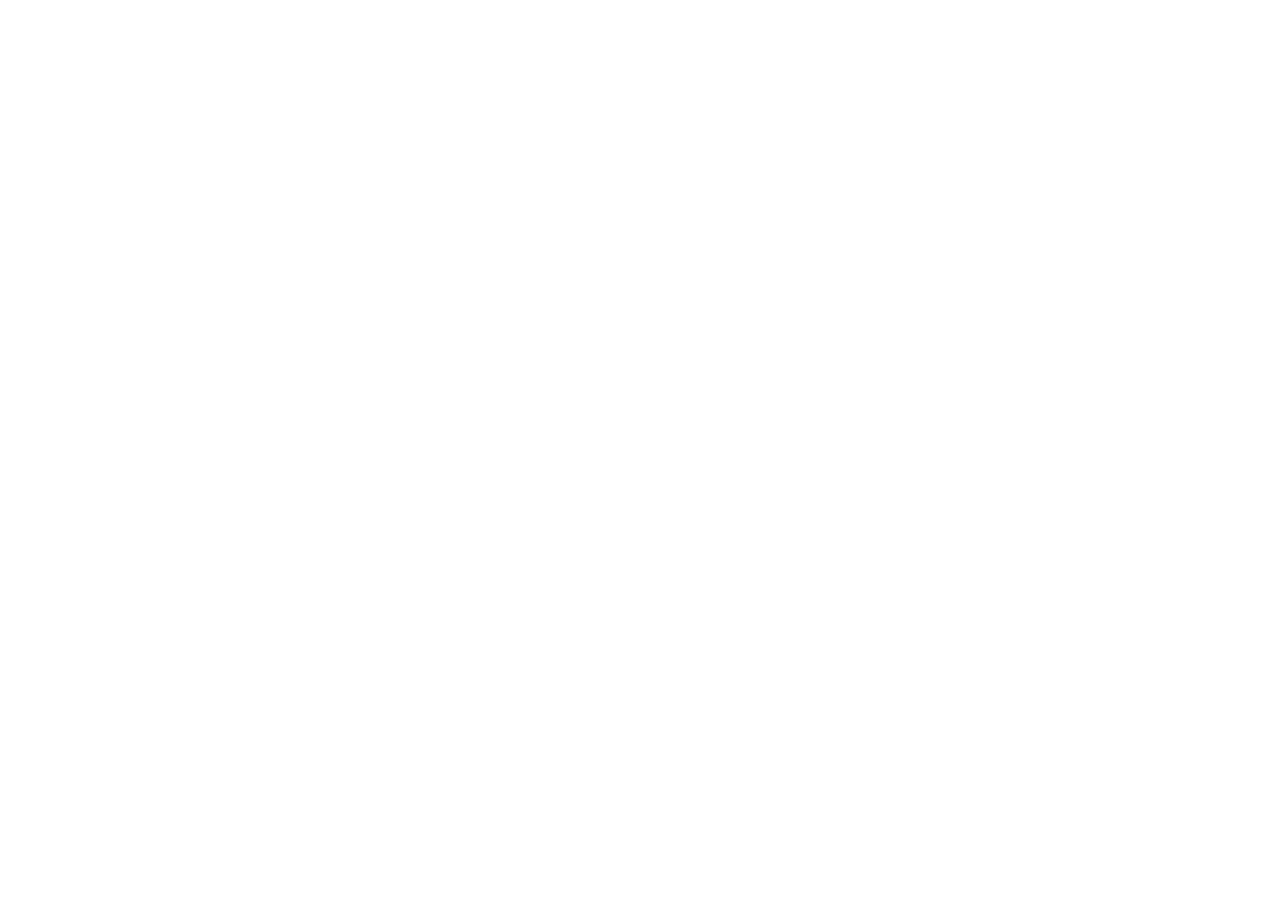
==== test/test_page.html @ a2775714 "improve example" ====
<!DOCTYPE html>
<html>
<head>
<link href="test_page.css" rel="stylesheet" type="text/css" />
<meta charset="utf-8" />
<title>Template.js test page</title>
</head>
<body onload="start();">
<script type="text/javascript" src="../template.js"></script>
<script type="text/javascript" src="test_page.js"></script>

<template id="ppltable">
<table>
<tr><th><input type="checkbox" name="deleteall" value="true"></th><th>First Name</th><th>Last Name</th><th>Year of birth</th><th>Sex</th><th>Properties</th><th></th></tr>
<tr data-name="rows[]" >
	<td><input type="checkbox" name="delete" value="true"></td>
	<td data-name="first_name"></td>
	<td data-name="last_name"></td>
	<td data-name="birth"></td>
	<td data-name="sex"></td>
	<td data-name="properties"></td>	
	<td><button data-name="editbutt">Edit</button></td>
</tr>
</table>
<button data-name="addbut" class="dlgbutt">Add</button>
<button data-name="delbutt" class="dlgbutt_left">Erase</button>
</template>
<template id="fillform" data-tag="dlg-box">
<table>
<tr><td>First name</td><td><input type="text" name="first_name" /></td></tr>
<tr><td>Last name</td><td><input type="text" name="last_name" /></td></tr>
<tr><td>Year of birth</td><td><input type="text" name="birth" /></td></tr>
<tr><td>Sex</td><td><input type="radio" name="sex" value="male"/> Male<br /><input type="radio" name="sex" value="female"/> Female</td></tr>
<tr><td>Properties</td><td>
		<input type="checkbox" name="properties" value="tall"/> Tall<br />
		<input type="checkbox" name="properties" value="fat"/> Fat<br />
		<input type="checkbox" name="properties" value="hair"/> Have hair<br />
		<input type="checkbox" name="properties" value="mustache"/> Have mustache</td></tr>
<tr><td>notes</td><td contenteditable="true" data-name="notes" data-format="text"></td></tr>
<tr><td></td><td>
<button data-name="cancelbutt" class="dlgbutt">Cancel</button>
<button data-name="okbutt" class="dlgbutt">Ok</button></td>
</table>
</template>
<template id="mainpage">
<div data-name="tablepart"></div>
<div data-name="formpart"></div>
</template>
<div id="workspace"></div>
</body>
</html>
---- test/test_page.css ----
body {
	font-family: sans-serif;
	font-size: 0.5cm;
	padding: 5rem;
	
}

.templ_ppltable table {
	width: 100%;
	border-collapse: collapse;
	border: 1px solid;
}
.templ_ppltable th{
    border-collapse: collapse;
    color:white;
    background-color: #444;
    border-right: 1px solid white;
}  

.templ_ppltable td{
    border: 1px solid black;
}
.dlgbutt,.dlgbutt_left {
	display:block;
	width:5rem;
	float:right;
	margin-left: 0.5rem;
	
}

.dlgbutt_left {
	float:left;
	} 

dlg-box {
	display:block;
	width: 20rem;
	position:fixed;
	left: 50vw;
	margin-left: -10rem;
	border: 1px solid;
	background-color: white;
	top: 20vh;
	box-shadow: 3px 3px 20px #00000080;
	padding:1rem;
}

dlg-box input[type=text] {
	width: 10rem;
}
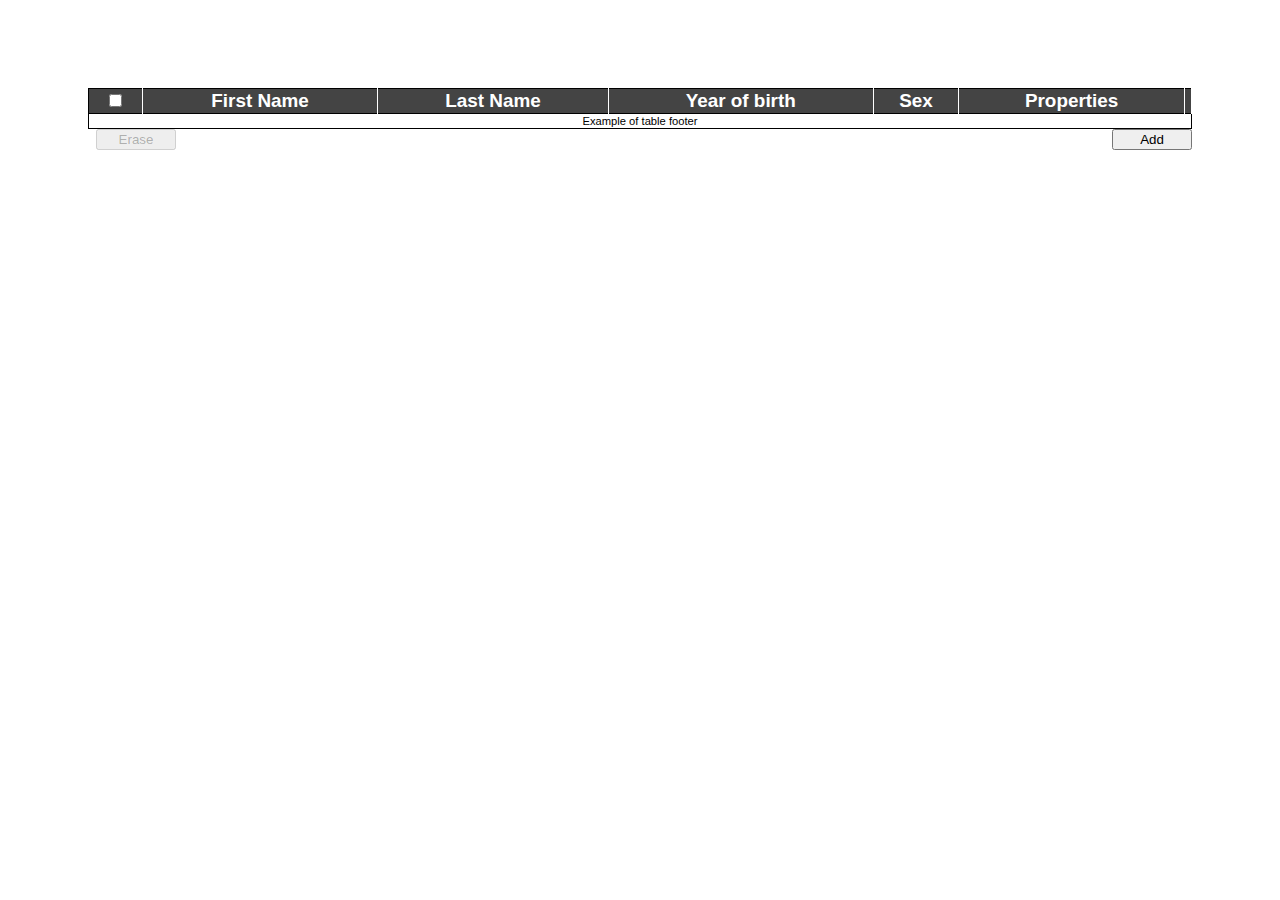
==== commit cf600724: "reworked template format," ====
--- a/test/test_page.html
+++ b/test/test_page.html
@@ -10,43 +10,45 @@
 <script type="text/javascript" src="test_page.js"></script>
 
 <template id="ppltable">
-<table>
+<table class="ppltable">
 <tr><th><input type="checkbox" name="deleteall" value="true"></th><th>First Name</th><th>Last Name</th><th>Year of birth</th><th>Sex</th><th>Properties</th><th></th></tr>
-<tr data-name="rows[]" >
+<tr data-name="rows[]" data-close-anim="delrow" data-open-anim="addrow">
 	<td><input type="checkbox" name="delete" value="true"></td>
 	<td data-name="first_name"></td>
 	<td data-name="last_name"></td>
 	<td data-name="birth"></td>
 	<td data-name="sex"></td>
 	<td data-name="properties"></td>	
-	<td><button data-name="editbutt">Edit</button></td>
+	<td><div  class="button"  data-name="editbutt">Edit</div></td>
 </tr>
+<tr><td colspan="7" style="font-size:0.7rem;text-align: center">Example of table footer</td></tr>
 </table>
 <button data-name="addbut" class="dlgbutt">Add</button>
 <button data-name="delbutt" class="dlgbutt_left">Erase</button>
 </template>
-<template id="fillform" data-tag="dlg-box">
+<template id="fillform"><dlg-box data-close-anim="close" data-open-anim="open">
 <table>
 <tr><td>First name</td><td><input type="text" name="first_name" /></td></tr>
 <tr><td>Last name</td><td><input type="text" name="last_name" /></td></tr>
 <tr><td>Year of birth</td><td><input type="text" name="birth" /></td></tr>
-<tr><td>Sex</td><td><input type="radio" name="sex" value="male"/> Male<br /><input type="radio" name="sex" value="female"/> Female</td></tr>
+<tr><td>Sex</td><td><input type="radio" name="sex" value="male"/> Male<br />
+    <input type="radio" name="sex" value="female"/> Female</td></tr>
 <tr><td>Properties</td><td>
 		<input type="checkbox" name="properties" value="tall"/> Tall<br />
 		<input type="checkbox" name="properties" value="fat"/> Fat<br />
-		<input type="checkbox" name="properties" value="hair"/> Have hair<br />
-		<input type="checkbox" name="properties" value="mustache"/> Have mustache</td></tr>
+		<input type="checkbox" name="properties" value="hairs"/> Has hairs<br />
+		<input type="checkbox" name="properties" value="mustache"/> Has mustache</td></tr>
 <tr><td>notes</td><td contenteditable="true" data-name="notes" data-format="text"></td></tr>
 <tr><td></td><td>
 <button data-name="cancelbutt" class="dlgbutt">Cancel</button>
 <button data-name="okbutt" class="dlgbutt">Ok</button></td>
 </table>
+</dlg-box>
 </template>
 <template id="mainpage">
 <div data-name="tablepart"></div>
 <div data-name="formpart"></div>
 </template>
-<div id="workspace"></div>
 </body>
 </html>
 
--- a/test/test_page.css
+++ b/test/test_page.css
@@ -5,21 +5,68 @@
 	
 }
 
-.templ_ppltable table {
+table.ppltable {
 	width: 100%;
 	border-collapse: collapse;
 	border: 1px solid;
 }
-.templ_ppltable th{
+table.ppltable th{
     border-collapse: collapse;
     color:white;
     background-color: #444;
     border-right: 1px solid white;
 }  
 
-.templ_ppltable td{
-    border: 1px solid black;
+@keyframes rowAnim {
+ 	0% {line-height: 0em;}
+	100% {line-height: 1em;}
 }
+
+table.ppltable tr{
+	border-bottom: 1px solid;
+}
+
+table.ppltable td{
+	border-right: 1px solid;
+	position: relative
+}
+
+table.ppltable td input{
+	position: absolute;
+	left:0;
+	top:0;
+	width: 100%;	
+}
+
+table.ppltable div.button {
+	display:inline-block;
+	background-color: buttonface;
+	border: 1px outset buttonface;
+	font-size: smaller;
+	padding: 4px;	
+	box-sizing:border-box;
+	width: 100%;
+	text-align: center;
+	cursor: pointer;
+	border-radius: 5px;
+}
+
+table.ppltable div.button:active {
+	border: 1px inset buttonface;
+	transform: translate(1px,1px);
+	padding: 4px;
+	
+}
+
+table.ppltable tr.addrow{
+	animation: rowAnim 300ms ;				
+}
+
+
+table.ppltable tr.delrow {
+	animation: rowAnim 300ms  reverse;		
+}
+
 .dlgbutt,.dlgbutt_left {
 	display:block;
 	width:5rem;
@@ -32,6 +79,12 @@
 	float:left;
 	} 
 
+@keyframes windowAnim {
+	100%   {opacity: 1;transform: scale(1);}
+	0% {opacity: 0;transform: scale(1.1);}
+}
+
+
 dlg-box {
 	display:block;
 	width: 20rem;
@@ -42,7 +95,15 @@
 	background-color: white;
 	top: 20vh;
 	box-shadow: 3px 3px 20px #00000080;
-	padding:1rem;
+	padding:1rem;		
+}
+
+dlg-box.open {
+	animation: windowAnim 300ms ease-out;
+}
+
+dlg-box.close {
+	animation: windowAnim 300ms ease-out reverse;
 }
 
 dlg-box input[type=text] {
